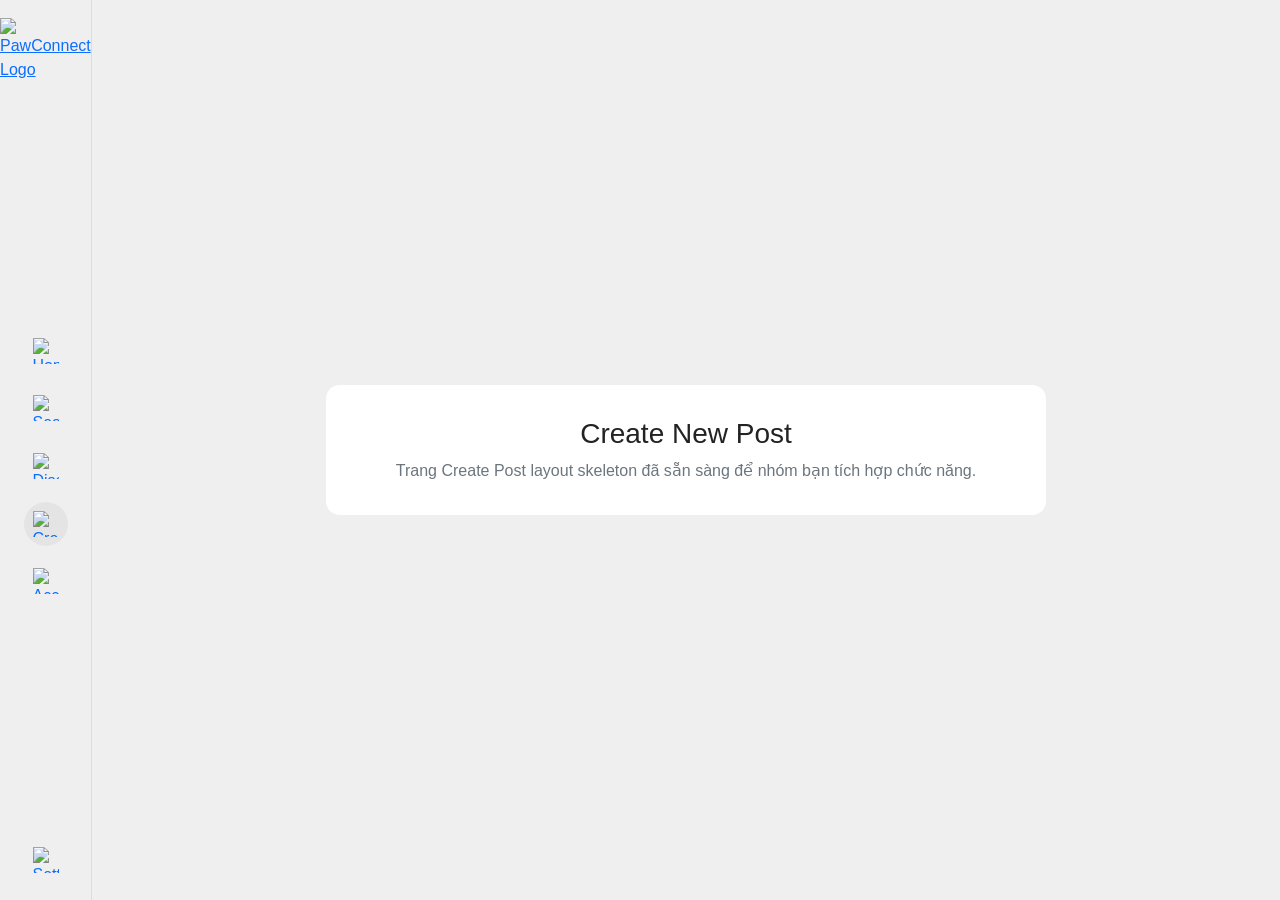
==== pages/create-post.html @ 1da83ef6 "feat: complete newsfeed layout responsive and comment modal" ====
<!doctype html>
<html lang="vi">
<head>
  <meta charset="UTF-8">
  <meta name="viewport" content="width=device-width, initial-scale=1.0">
  <title>PawConnect - Create Post</title>
  <link href="https://cdn.jsdelivr.net/npm/bootstrap@5.3.3/dist/css/bootstrap.min.css" rel="stylesheet">
  <link rel="stylesheet" href="../assets/css/styles.css">
</head>
<body>
  <div class="container-fluid px-0">
    <div class="row g-0">
    <aside class="left-sidebar col-2 col-md-1">
      <a class="sidebar-logo mb-4" href="../index.html" data-bs-toggle="tooltip" data-bs-title="Trang chủ PawConnect">
        <img src="../assets/images/logo-pawconnect.png" alt="PawConnect Logo">
      </a>
      <nav class="sidebar-nav">
        <a href="../index.html" class="nav-icon" data-bs-toggle="tooltip" data-bs-title="Home"><img src="../assets/images/icon-home.png" alt="Home"></a>
        <a href="search.html" class="nav-icon" data-bs-toggle="tooltip" data-bs-title="Search"><img src="../assets/images/icon-search.png" alt="Search"></a>
        <a href="discover.html" class="nav-icon" data-bs-toggle="tooltip" data-bs-title="Discover"><img src="../assets/images/icon-discover.png" alt="Discover"></a>
        <a href="create-post.html" class="nav-icon active" data-bs-toggle="tooltip" data-bs-title="Create New Post"><img src="../assets/images/icon-create.png" alt="Create"></a>
        <a href="profile.html" class="nav-icon" data-bs-toggle="tooltip" data-bs-title="User Account"><img src="../assets/images/icon-account.png" alt="Account"></a>
      </nav>
      <a href="settings.html" class="nav-icon settings-icon" data-bs-toggle="tooltip" data-bs-title="Settings"><img src="../assets/images/icon-settings.png" alt="Settings"></a>
    </aside>

    <section class="placeholder-page col">
      <div class="placeholder-box">
        <h1 class="h3 mb-2">Create New Post</h1>
        <p class="text-secondary mb-0">Trang Create Post layout skeleton đã sẵn sàng để nhóm bạn tích hợp chức năng.</p>
      </div>
    </section>
    </div>
  </div>
  <script src="https://cdn.jsdelivr.net/npm/bootstrap@5.3.3/dist/js/bootstrap.bundle.min.js"></script>
  <script src="../assets/js/main.js"></script>
</body>
</html>
---- assets/css/styles.css ----
:root {
  --sidebar-width: 92px;
  --feed-width: 640px;
  --bg-page: #efefef;
  --bg-card: #ffffff;
  --text-main: #232323;
  --text-soft: #6f6f6f;
}

* {
  box-sizing: border-box;
}

body {
  margin: 0;
  font-family: "Segoe UI", Tahoma, Geneva, Verdana, sans-serif;
  background: var(--bg-page);
  color: var(--text-main);
}

.app-shell {
  min-height: 100vh;
  display: flex;
}

.left-sidebar {
  position: fixed;
  inset: 0 auto 0 0;
  width: var(--sidebar-width);
  background: transparent;
  border-right: 1px solid #ddd;
  display: grid;
  grid-template-rows: auto 1fr auto;
  justify-items: center;
  padding: 1.1rem 0 1.1rem;
  z-index: 1000;
}

.sidebar-logo img {
  width: 58px;
  height: 58px;
  object-fit: contain;
}

.sidebar-nav {
  display: flex;
  flex-direction: column;
  gap: 0.85rem;
  align-self: center;
}

.nav-icon {
  width: 44px;
  height: 44px;
  display: grid;
  place-items: center;
  border-radius: 50%;
  transition: background-color 0.18s ease;
}

.nav-icon img {
  width: 26px;
  height: 26px;
  object-fit: contain;
}

.nav-icon:hover,
.nav-icon.active {
  background: #e4e4e4;
}

.settings-icon {
  margin-top: 0.75rem;
}

.feed-wrapper {
  margin-left: var(--sidebar-width);
  width: calc(100% - var(--sidebar-width));
  display: flex;
  justify-content: center;
  padding: 1.1rem 1rem 2rem;
}

.feed-column {
  width: 100%;
  max-width: var(--feed-width);
}

.post-card {
  background: var(--bg-card);
  border-radius: 10px;
  padding: 0.9rem;
  margin-bottom: 1rem;
}

.post-header {
  display: flex;
  align-items: center;
  gap: 0.65rem;
  margin-bottom: 0.75rem;
}

.avatar {
  width: 38px;
  height: 38px;
  border-radius: 50%;
  object-fit: cover;
}

.username {
  font-size: 0.96rem;
  margin: 0;
  line-height: 1.1;
}

.post-time {
  margin: 0.15rem 0 0;
  font-size: 0.85rem;
  color: var(--text-soft);
  line-height: 1;
}

.post-more {
  margin-left: auto;
  color: #777;
  padding: 0 0.2rem;
  border: 0;
  line-height: 1;
}

.post-image {
  width: 100%;
  border-radius: 6px;
  object-fit: cover;
}

.post-actions {
  display: flex;
  gap: 0.45rem;
  margin-top: 0.55rem;
}

.icon-btn {
  border: 0;
  background: transparent;
  width: 34px;
  height: 34px;
  padding: 0;
  display: grid;
  place-items: center;
  border-radius: 50%;
}

.icon-btn:hover {
  background: #f1f1f1;
}

.icon-btn img {
  width: 21px;
  height: 21px;
  object-fit: contain;
}

.post-caption {
  margin-top: 0.25rem;
  font-size: 0.92rem;
}

.comments-modal {
  border-radius: 14px;
}

.comments-list {
  list-style: none;
  margin: 0;
  padding: 0;
  max-height: 320px;
  overflow-y: auto;
}

.comments-list li {
  padding: 0.55rem 0;
  border-bottom: 1px solid #ececec;
  font-size: 0.92rem;
}

.comments-list li:last-child {
  border-bottom: 0;
}

.comment-user {
  font-weight: 600;
  margin-right: 0.35rem;
}

.comment-empty {
  color: var(--text-soft);
  text-align: center;
  padding: 1rem 0;
}

.comment-input-wrap {
  display: flex;
  flex-wrap: nowrap;
  gap: 0.5rem;
}

.placeholder-page {
  min-height: 100vh;
  margin-left: var(--sidebar-width);
  padding: 2rem;
  display: flex;
  align-items: center;
  justify-content: center;
}

.placeholder-box {
  width: min(720px, 100%);
  background: #fff;
  border-radius: 14px;
  padding: 2rem;
  text-align: center;
}

@media (max-width: 991.98px) {
  :root {
    --sidebar-width: 76px;
  }

  .left-sidebar {
    padding: 0.9rem 0 0.9rem;
  }

  .sidebar-logo img {
    width: 50px;
    height: 50px;
  }

  .nav-icon {
    width: 40px;
    height: 40px;
  }

  .nav-icon img {
    width: 23px;
    height: 23px;
  }

  .feed-wrapper,
  .placeholder-page {
    margin-left: var(--sidebar-width);
    width: calc(100% - var(--sidebar-width));
  }
}

@media (max-width: 767.98px) {
  :root {
    --sidebar-width: 62px;
  }

  .left-sidebar {
    padding: 0.7rem 0 0.7rem;
  }

  .sidebar-nav {
    gap: 0.65rem;
  }

  .sidebar-logo img {
    width: 40px;
    height: 40px;
  }

  .nav-icon {
    width: 34px;
    height: 34px;
  }

  .nav-icon img {
    width: 20px;
    height: 20px;
  }

  .feed-wrapper,
  .placeholder-page {
    margin-left: var(--sidebar-width);
    width: calc(100% - var(--sidebar-width));
    padding: 0.8rem 0.55rem 1rem;
  }

  .post-card {
    padding: 0.65rem;
    border-radius: 8px;
  }

  .post-caption {
    font-size: 0.89rem;
  }
}
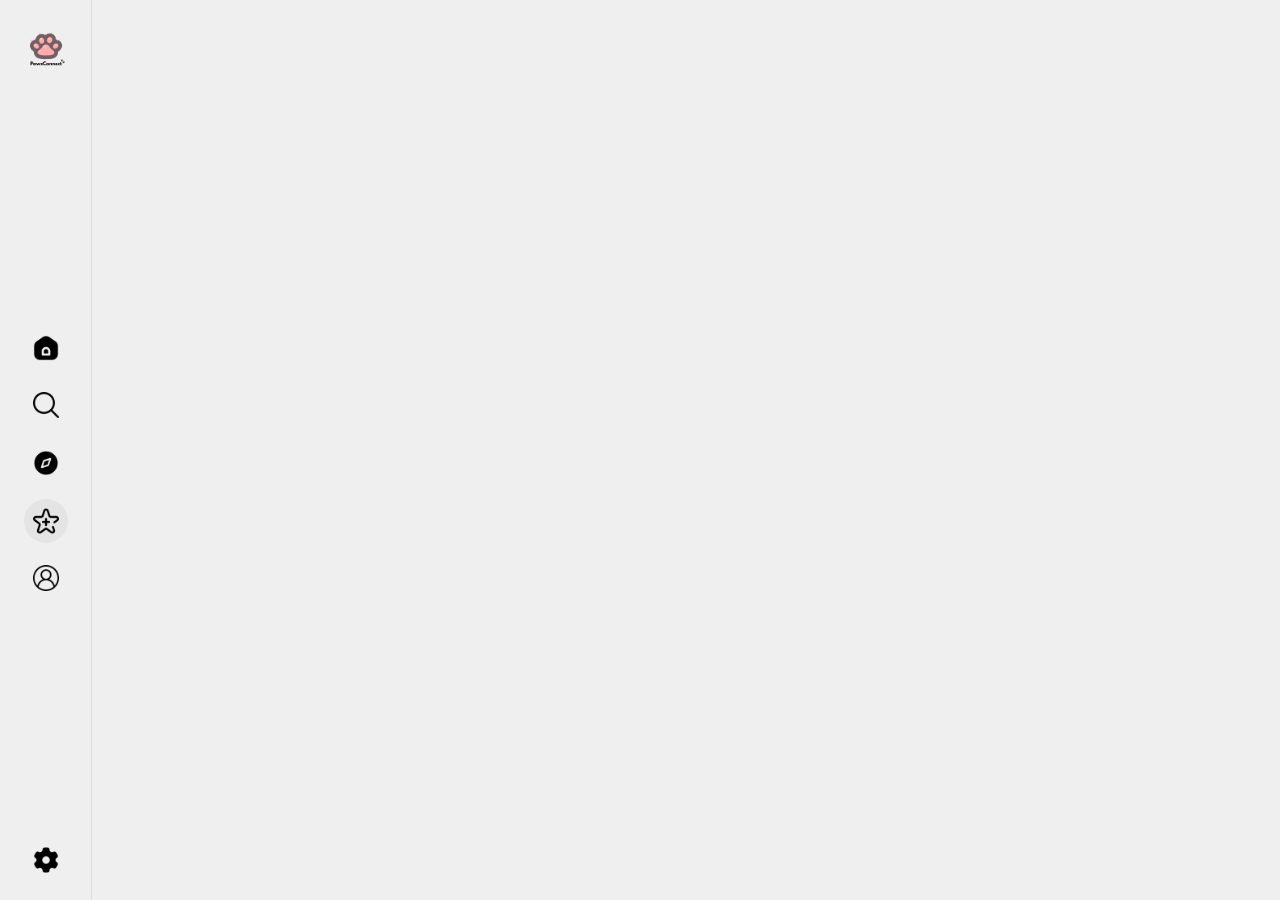
==== commit 786ef787: "Add files via upload Thêm layout create new post" ====
--- a/pages/create-post.html
+++ b/pages/create-post.html
@@ -1,38 +1,266 @@
 <!doctype html>
 <html lang="vi">
-<head>
-  <meta charset="UTF-8">
-  <meta name="viewport" content="width=device-width, initial-scale=1.0">
-  <title>PawConnect - Create Post</title>
-  <link href="https://cdn.jsdelivr.net/npm/bootstrap@5.3.3/dist/css/bootstrap.min.css" rel="stylesheet">
-  <link rel="stylesheet" href="../assets/css/styles.css">
-</head>
-<body>
-  <div class="container-fluid px-0">
-    <div class="row g-0">
-    <aside class="left-sidebar col-2 col-md-1">
-      <a class="sidebar-logo mb-4" href="../index.html" data-bs-toggle="tooltip" data-bs-title="Trang chủ PawConnect">
-        <img src="../assets/images/logo-pawconnect.png" alt="PawConnect Logo">
-      </a>
-      <nav class="sidebar-nav">
-        <a href="../index.html" class="nav-icon" data-bs-toggle="tooltip" data-bs-title="Home"><img src="../assets/images/icon-home.png" alt="Home"></a>
-        <a href="search.html" class="nav-icon" data-bs-toggle="tooltip" data-bs-title="Search"><img src="../assets/images/icon-search.png" alt="Search"></a>
-        <a href="discover.html" class="nav-icon" data-bs-toggle="tooltip" data-bs-title="Discover"><img src="../assets/images/icon-discover.png" alt="Discover"></a>
-        <a href="create-post.html" class="nav-icon active" data-bs-toggle="tooltip" data-bs-title="Create New Post"><img src="../assets/images/icon-create.png" alt="Create"></a>
-        <a href="profile.html" class="nav-icon" data-bs-toggle="tooltip" data-bs-title="User Account"><img src="../assets/images/icon-account.png" alt="Account"></a>
-      </nav>
-      <a href="settings.html" class="nav-icon settings-icon" data-bs-toggle="tooltip" data-bs-title="Settings"><img src="../assets/images/icon-settings.png" alt="Settings"></a>
-    </aside>
-
-    <section class="placeholder-page col">
-      <div class="placeholder-box">
-        <h1 class="h3 mb-2">Create New Post</h1>
-        <p class="text-secondary mb-0">Trang Create Post layout skeleton đã sẵn sàng để nhóm bạn tích hợp chức năng.</p>
+  <head>
+    <meta charset="UTF-8" />
+    <meta name="viewport" content="width=device-width, initial-scale=1.0" />
+    <title>PawConnect - Create Post</title>
+    <link
+      href="https://cdn.jsdelivr.net/npm/bootstrap@5.3.3/dist/css/bootstrap.min.css"
+      rel="stylesheet"
+    />
+    <link
+      href="https://cdn.jsdelivr.net/npm/bootstrap-icons@1.11.3/font/bootstrap-icons.css"
+      rel="stylesheet"
+    />
+    <link rel="stylesheet" href="../assets/css/styles.css" />
+  </head>
+  <body>
+    <div class="container-fluid px-0">
+      <div class="row g-0">
+        <aside class="left-sidebar col-2 col-md-1">
+          <a
+            class="sidebar-logo mb-4"
+            href="../index.html"
+            data-bs-toggle="tooltip"
+            data-bs-title="Trang chủ PawConnect"
+          >
+            <img
+              src="../assets/SOURCE IMAGES/PawsConnect.png"
+              alt="PawConnect Logo"
+            />
+          </a>
+          <nav class="sidebar-nav">
+            <a
+              href="../index.html"
+              class="nav-icon"
+              data-bs-toggle="tooltip"
+              data-bs-title="Home"
+              ><img src="../assets/SOURCE IMAGES/home_5973558.png" alt="Home"
+            /></a>
+            <a
+              href="search.html"
+              class="nav-icon"
+              data-bs-toggle="tooltip"
+              data-bs-title="Search"
+              ><img src="../assets/SOURCE IMAGES/search.png" alt="Search"
+            /></a>
+            <a
+              href="discover.html"
+              class="nav-icon"
+              data-bs-toggle="tooltip"
+              data-bs-title="Discover"
+              ><img
+                src="../assets/SOURCE IMAGES/discovery_12028921.png"
+                alt="Discover"
+            /></a>
+            <!--  data-bs-toggle="modal"
+            data-bs-target="#createPostModal" -->
+            <a
+              href="create-post.html"
+              class="nav-icon active"
+              data-bs-toggle="modal"
+              data-bs-target="#createPostModal"
+              ><img src="../assets/SOURCE IMAGES/add.png" alt="Create"
+            /></a>
+            <a
+              href="profile.html"
+              class="nav-icon"
+              data-bs-toggle="tooltip"
+              data-bs-title="User Account"
+              ><img src="../assets/SOURCE IMAGES/user.png" alt="Account"
+            /></a>
+          </nav>
+          <a
+            href="settings.html"
+            class="nav-icon settings-icon"
+            data-bs-toggle="tooltip"
+            data-bs-title="Settings"
+            ><img src="../assets/SOURCE IMAGES/setting.png" alt="Settings"
+          /></a>
+        </aside>
+
+        <section
+          class="col d-flex justify-content-center align-items-center vh-100"
+        >
+          <!-- Modal -->
+          <div class="modal fade" id="createPostModal" tabindex="-1">
+            <div class="modal-dialog modal-dialog-centered modal-lg">
+              <div class="modal-content rounded-4">
+                <!-- Header -->
+                <div class="modal-header d-flex align-items-center">
+                  <button type="button" class="btn" data-bs-dismiss="modal">
+                    <i class="bi bi-arrow-left"></i>
+                  </button>
+                  <h5 class="modal-title mx-auto">Tạo bài viết mới</h5>
+                  <button class="btn btn-dark ms-auto">Chia sẻ</button>
+                </div>
+
+                <!-- Body -->
+                <div class="modal-body d-flex">
+                  <!-- LEFT: Ảnh -->
+                  <div class="w-50 d-flex align-items-center border-end">
+                    <img
+                      src="../assets/SOURCE IMAGES/meomeodemo.jpg"
+                      style="width: 100%; height: 100%; object-fit: cover"
+                    />
+                  </div>
+
+                  <!-- RIGHT: Settings -->
+                  <div class="w-50 ps-3">
+                    <!-- User -->
+                    <div class="account-item" style="display: block">
+                      <div
+                        class="left"
+                        style="display: flex; align-items: center; gap: 20px"
+                      >
+                        <img
+                          src="../assets/SOURCE IMAGES/meo_avatar.jpg"
+                          style="
+                            width: 45px;
+                            height: 45px;
+                            border-radius: 50%;
+                            object-fit: cover;
+                          "
+                        />
+                        <div style="display: flex; flex-direction: column">
+                          <span style="font-weight: 600">mieu123</span>
+                          <span style="font-size: 13px; color: #8e8e8e">
+                            Threads · Riêng tư
+                          </span>
+                        </div>
+                        <div class="form-check form-switch mb-2">
+                          <input class="form-check-input" type="checkbox" />
+                        </div>
+                      </div>
+                      <div
+                        class="left"
+                        style="
+                          display: flex;
+                          align-items: center;
+                          gap: 20px;
+                          margin-top: 10px;
+                        "
+                      >
+                        <img
+                          src="../assets/SOURCE IMAGES/meo_avatar.jpg"
+                          style="
+                            width: 45px;
+                            height: 45px;
+                            border-radius: 50%;
+                            object-fit: cover;
+                          "
+                        />
+                        <div style="display: flex; flex-direction: column">
+                          <span style="font-weight: 600">mieumieu</span>
+                          <span style="font-size: 13px; color: #8e8e8e">
+                            Facebook · Riêng tư
+                          </span>
+                        </div>
+                        <div class="form-check form-switch mb-2">
+                          <input class="form-check-input" type="checkbox" />
+                        </div>
+                      </div>
+                    </div>
+                    <!-- Settings -->
+                    <div class="settings">
+                      <style>
+                        .desc {
+                          display: block;
+                          font-size: 13px;
+                          margin-top: 4px;
+                          line-height: 1.4;
+                          color: #8e8e8e;
+                          padding-right: 40px;
+                        }
+
+                        .form-check-input {
+                          margin-left: 0;
+                          cursor: pointer;
+                        }
+                      </style>
+                      <div
+                        class="d-flex justify-content-between align-items-center p-2 ps-0"
+                      >
+                        <span style="font-weight: 600">Cài đặt nâng cao</span>
+                        <i class="bi bi-chevron-down"></i>
+                      </div>
+                      <!-- Item 1 -->
+                      <div class="mb-3">
+                        <div
+                          class="form-check form-switch d-flex justify-content-between align-items-center ps-0"
+                        >
+                          <label class="form-check-label">
+                            Ẩn lượt thích và lượt xem trên bài viết này
+                          </label>
+                          <input class="form-check-input" type="checkbox" />
+                        </div>
+                        <span class="desc">
+                          Số lượt thích và lượt xem trên bài viết của bạn sẽ
+                          không hiển thị cho người khác. Bạn vẫn có thể xem tổng
+                          số lượt thích trong phần thống kê chi tiết.
+                        </span>
+                      </div>
+
+                      <!-- Item 2 -->
+                      <div class="mb-3">
+                        <div
+                          class="form-check form-switch d-flex justify-content-between align-items-center ps-0"
+                        >
+                          <label class="form-check-label">
+                            Tắt tính năng bình luận
+                          </label>
+                          <input class="form-check-input" type="checkbox" />
+                        </div>
+                        <span class="desc">
+                          Người khác sẽ không thể bình luận vào bài viết này.
+                          Bạn có thể bật lại bình luận bất kỳ lúc nào sau khi
+                          đăng.
+                        </span>
+                      </div>
+
+                      <!-- Item 3 -->
+                      <div class="mb-3">
+                        <div
+                          class="form-check form-switch d-flex justify-content-between align-items-center ps-0"
+                        >
+                          <label class="form-check-label">
+                            Tự động chia sẻ lên Threads
+                          </label>
+                          <input class="form-check-input" type="checkbox" />
+                        </div>
+                        <span class="desc">
+                          Bài viết của bạn sẽ được chia sẻ đồng thời lên
+                          Threads. Nội dung và hình ảnh sẽ được giữ nguyên khi
+                          đăng.
+                        </span>
+                      </div>
+
+                      <!-- Item 4 -->
+                      <div class="mb-3">
+                        <div
+                          class="form-check form-switch d-flex justify-content-between align-items-center ps-0"
+                        >
+                          <label class="form-check-label">
+                            Tự động chia sẻ lên Facebook
+                          </label>
+                          <input class="form-check-input" type="checkbox" />
+                        </div>
+                        <span class="desc">
+                          Bài viết sẽ được đồng bộ lên tài khoản Facebook đã
+                          liên kết. Bạn có thể quản lý quyền riêng tư trong cài
+                          đặt Facebook.
+                        </span>
+                      </div>
+                    </div>
+                  </div>
+                </div>
+              </div>
+            </div>
+          </div>
+        </section>
       </div>
-    </section>
     </div>
-  </div>
-  <script src="https://cdn.jsdelivr.net/npm/bootstrap@5.3.3/dist/js/bootstrap.bundle.min.js"></script>
-  <script src="../assets/js/main.js"></script>
-</body>
+    <script src="https://cdn.jsdelivr.net/npm/bootstrap@5.3.3/dist/js/bootstrap.bundle.min.js"></script>
+    <script src="../assets/js/main.js"></script>
+  </body>
 </html>
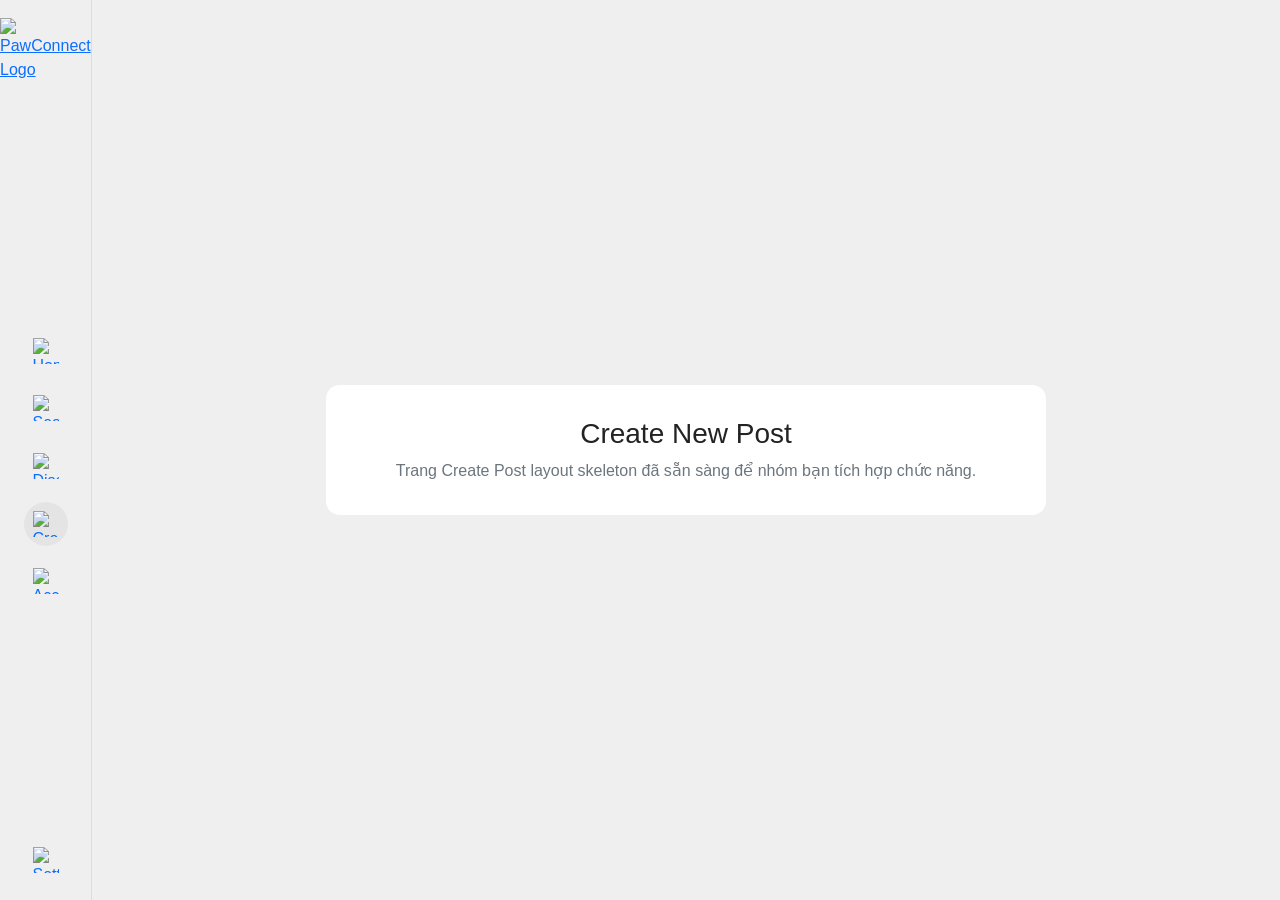
==== commit a4c446be: "Merge pull request #2 from Linhbui2912/Newfeed---Yến-Linh Newfeed   yến linh" ====
--- a/pages/create-post.html
+++ b/pages/create-post.html
@@ -1,266 +1,38 @@
 <!doctype html>
 <html lang="vi">
-  <head>
-    <meta charset="UTF-8" />
-    <meta name="viewport" content="width=device-width, initial-scale=1.0" />
-    <title>PawConnect - Create Post</title>
-    <link
-      href="https://cdn.jsdelivr.net/npm/bootstrap@5.3.3/dist/css/bootstrap.min.css"
-      rel="stylesheet"
-    />
-    <link
-      href="https://cdn.jsdelivr.net/npm/bootstrap-icons@1.11.3/font/bootstrap-icons.css"
-      rel="stylesheet"
-    />
-    <link rel="stylesheet" href="../assets/css/styles.css" />
-  </head>
-  <body>
-    <div class="container-fluid px-0">
-      <div class="row g-0">
-        <aside class="left-sidebar col-2 col-md-1">
-          <a
-            class="sidebar-logo mb-4"
-            href="../index.html"
-            data-bs-toggle="tooltip"
-            data-bs-title="Trang chủ PawConnect"
-          >
-            <img
-              src="../assets/SOURCE IMAGES/PawsConnect.png"
-              alt="PawConnect Logo"
-            />
-          </a>
-          <nav class="sidebar-nav">
-            <a
-              href="../index.html"
-              class="nav-icon"
-              data-bs-toggle="tooltip"
-              data-bs-title="Home"
-              ><img src="../assets/SOURCE IMAGES/home_5973558.png" alt="Home"
-            /></a>
-            <a
-              href="search.html"
-              class="nav-icon"
-              data-bs-toggle="tooltip"
-              data-bs-title="Search"
-              ><img src="../assets/SOURCE IMAGES/search.png" alt="Search"
-            /></a>
-            <a
-              href="discover.html"
-              class="nav-icon"
-              data-bs-toggle="tooltip"
-              data-bs-title="Discover"
-              ><img
-                src="../assets/SOURCE IMAGES/discovery_12028921.png"
-                alt="Discover"
-            /></a>
-            <!--  data-bs-toggle="modal"
-            data-bs-target="#createPostModal" -->
-            <a
-              href="create-post.html"
-              class="nav-icon active"
-              data-bs-toggle="modal"
-              data-bs-target="#createPostModal"
-              ><img src="../assets/SOURCE IMAGES/add.png" alt="Create"
-            /></a>
-            <a
-              href="profile.html"
-              class="nav-icon"
-              data-bs-toggle="tooltip"
-              data-bs-title="User Account"
-              ><img src="../assets/SOURCE IMAGES/user.png" alt="Account"
-            /></a>
-          </nav>
-          <a
-            href="settings.html"
-            class="nav-icon settings-icon"
-            data-bs-toggle="tooltip"
-            data-bs-title="Settings"
-            ><img src="../assets/SOURCE IMAGES/setting.png" alt="Settings"
-          /></a>
-        </aside>
+<head>
+  <meta charset="UTF-8">
+  <meta name="viewport" content="width=device-width, initial-scale=1.0">
+  <title>PawConnect - Create Post</title>
+  <link href="https://cdn.jsdelivr.net/npm/bootstrap@5.3.3/dist/css/bootstrap.min.css" rel="stylesheet">
+  <link rel="stylesheet" href="../assets/css/styles.css">
+</head>
+<body>
+  <div class="container-fluid px-0">
+    <div class="row g-0">
+    <aside class="left-sidebar col-2 col-md-1">
+      <a class="sidebar-logo mb-4" href="../index.html" data-bs-toggle="tooltip" data-bs-title="Trang chủ PawConnect">
+        <img src="../assets/images/logo-pawconnect.png" alt="PawConnect Logo">
+      </a>
+      <nav class="sidebar-nav">
+        <a href="../index.html" class="nav-icon" data-bs-toggle="tooltip" data-bs-title="Home"><img src="../assets/images/icon-home.png" alt="Home"></a>
+        <a href="search.html" class="nav-icon" data-bs-toggle="tooltip" data-bs-title="Search"><img src="../assets/images/icon-search.png" alt="Search"></a>
+        <a href="discover.html" class="nav-icon" data-bs-toggle="tooltip" data-bs-title="Discover"><img src="../assets/images/icon-discover.png" alt="Discover"></a>
+        <a href="create-post.html" class="nav-icon active" data-bs-toggle="tooltip" data-bs-title="Create New Post"><img src="../assets/images/icon-create.png" alt="Create"></a>
+        <a href="profile.html" class="nav-icon" data-bs-toggle="tooltip" data-bs-title="User Account"><img src="../assets/images/icon-account.png" alt="Account"></a>
+      </nav>
+      <a href="settings.html" class="nav-icon settings-icon" data-bs-toggle="tooltip" data-bs-title="Settings"><img src="../assets/images/icon-settings.png" alt="Settings"></a>
+    </aside>
 
-        <section
-          class="col d-flex justify-content-center align-items-center vh-100"
-        >
-          <!-- Modal -->
-          <div class="modal fade" id="createPostModal" tabindex="-1">
-            <div class="modal-dialog modal-dialog-centered modal-lg">
-              <div class="modal-content rounded-4">
-                <!-- Header -->
-                <div class="modal-header d-flex align-items-center">
-                  <button type="button" class="btn" data-bs-dismiss="modal">
-                    <i class="bi bi-arrow-left"></i>
-                  </button>
-                  <h5 class="modal-title mx-auto">Tạo bài viết mới</h5>
-                  <button class="btn btn-dark ms-auto">Chia sẻ</button>
-                </div>
-
-                <!-- Body -->
-                <div class="modal-body d-flex">
-                  <!-- LEFT: Ảnh -->
-                  <div class="w-50 d-flex align-items-center border-end">
-                    <img
-                      src="../assets/SOURCE IMAGES/meomeodemo.jpg"
-                      style="width: 100%; height: 100%; object-fit: cover"
-                    />
-                  </div>
-
-                  <!-- RIGHT: Settings -->
-                  <div class="w-50 ps-3">
-                    <!-- User -->
-                    <div class="account-item" style="display: block">
-                      <div
-                        class="left"
-                        style="display: flex; align-items: center; gap: 20px"
-                      >
-                        <img
-                          src="../assets/SOURCE IMAGES/meo_avatar.jpg"
-                          style="
-                            width: 45px;
-                            height: 45px;
-                            border-radius: 50%;
-                            object-fit: cover;
-                          "
-                        />
-                        <div style="display: flex; flex-direction: column">
-                          <span style="font-weight: 600">mieu123</span>
-                          <span style="font-size: 13px; color: #8e8e8e">
-                            Threads · Riêng tư
-                          </span>
-                        </div>
-                        <div class="form-check form-switch mb-2">
-                          <input class="form-check-input" type="checkbox" />
-                        </div>
-                      </div>
-                      <div
-                        class="left"
-                        style="
-                          display: flex;
-                          align-items: center;
-                          gap: 20px;
-                          margin-top: 10px;
-                        "
-                      >
-                        <img
-                          src="../assets/SOURCE IMAGES/meo_avatar.jpg"
-                          style="
-                            width: 45px;
-                            height: 45px;
-                            border-radius: 50%;
-                            object-fit: cover;
-                          "
-                        />
-                        <div style="display: flex; flex-direction: column">
-                          <span style="font-weight: 600">mieumieu</span>
-                          <span style="font-size: 13px; color: #8e8e8e">
-                            Facebook · Riêng tư
-                          </span>
-                        </div>
-                        <div class="form-check form-switch mb-2">
-                          <input class="form-check-input" type="checkbox" />
-                        </div>
-                      </div>
-                    </div>
-                    <!-- Settings -->
-                    <div class="settings">
-                      <style>
-                        .desc {
-                          display: block;
-                          font-size: 13px;
-                          margin-top: 4px;
-                          line-height: 1.4;
-                          color: #8e8e8e;
-                          padding-right: 40px;
-                        }
-
-                        .form-check-input {
-                          margin-left: 0;
-                          cursor: pointer;
-                        }
-                      </style>
-                      <div
-                        class="d-flex justify-content-between align-items-center p-2 ps-0"
-                      >
-                        <span style="font-weight: 600">Cài đặt nâng cao</span>
-                        <i class="bi bi-chevron-down"></i>
-                      </div>
-                      <!-- Item 1 -->
-                      <div class="mb-3">
-                        <div
-                          class="form-check form-switch d-flex justify-content-between align-items-center ps-0"
-                        >
-                          <label class="form-check-label">
-                            Ẩn lượt thích và lượt xem trên bài viết này
-                          </label>
-                          <input class="form-check-input" type="checkbox" />
-                        </div>
-                        <span class="desc">
-                          Số lượt thích và lượt xem trên bài viết của bạn sẽ
-                          không hiển thị cho người khác. Bạn vẫn có thể xem tổng
-                          số lượt thích trong phần thống kê chi tiết.
-                        </span>
-                      </div>
-
-                      <!-- Item 2 -->
-                      <div class="mb-3">
-                        <div
-                          class="form-check form-switch d-flex justify-content-between align-items-center ps-0"
-                        >
-                          <label class="form-check-label">
-                            Tắt tính năng bình luận
-                          </label>
-                          <input class="form-check-input" type="checkbox" />
-                        </div>
-                        <span class="desc">
-                          Người khác sẽ không thể bình luận vào bài viết này.
-                          Bạn có thể bật lại bình luận bất kỳ lúc nào sau khi
-                          đăng.
-                        </span>
-                      </div>
-
-                      <!-- Item 3 -->
-                      <div class="mb-3">
-                        <div
-                          class="form-check form-switch d-flex justify-content-between align-items-center ps-0"
-                        >
-                          <label class="form-check-label">
-                            Tự động chia sẻ lên Threads
-                          </label>
-                          <input class="form-check-input" type="checkbox" />
-                        </div>
-                        <span class="desc">
-                          Bài viết của bạn sẽ được chia sẻ đồng thời lên
-                          Threads. Nội dung và hình ảnh sẽ được giữ nguyên khi
-                          đăng.
-                        </span>
-                      </div>
-
-                      <!-- Item 4 -->
-                      <div class="mb-3">
-                        <div
-                          class="form-check form-switch d-flex justify-content-between align-items-center ps-0"
-                        >
-                          <label class="form-check-label">
-                            Tự động chia sẻ lên Facebook
-                          </label>
-                          <input class="form-check-input" type="checkbox" />
-                        </div>
-                        <span class="desc">
-                          Bài viết sẽ được đồng bộ lên tài khoản Facebook đã
-                          liên kết. Bạn có thể quản lý quyền riêng tư trong cài
-                          đặt Facebook.
-                        </span>
-                      </div>
-                    </div>
-                  </div>
-                </div>
-              </div>
-            </div>
-          </div>
-        </section>
+    <section class="placeholder-page col">
+      <div class="placeholder-box">
+        <h1 class="h3 mb-2">Create New Post</h1>
+        <p class="text-secondary mb-0">Trang Create Post layout skeleton đã sẵn sàng để nhóm bạn tích hợp chức năng.</p>
       </div>
+    </section>
     </div>
-    <script src="https://cdn.jsdelivr.net/npm/bootstrap@5.3.3/dist/js/bootstrap.bundle.min.js"></script>
-    <script src="../assets/js/main.js"></script>
-  </body>
+  </div>
+  <script src="https://cdn.jsdelivr.net/npm/bootstrap@5.3.3/dist/js/bootstrap.bundle.min.js"></script>
+  <script src="../assets/js/main.js"></script>
+</body>
 </html>
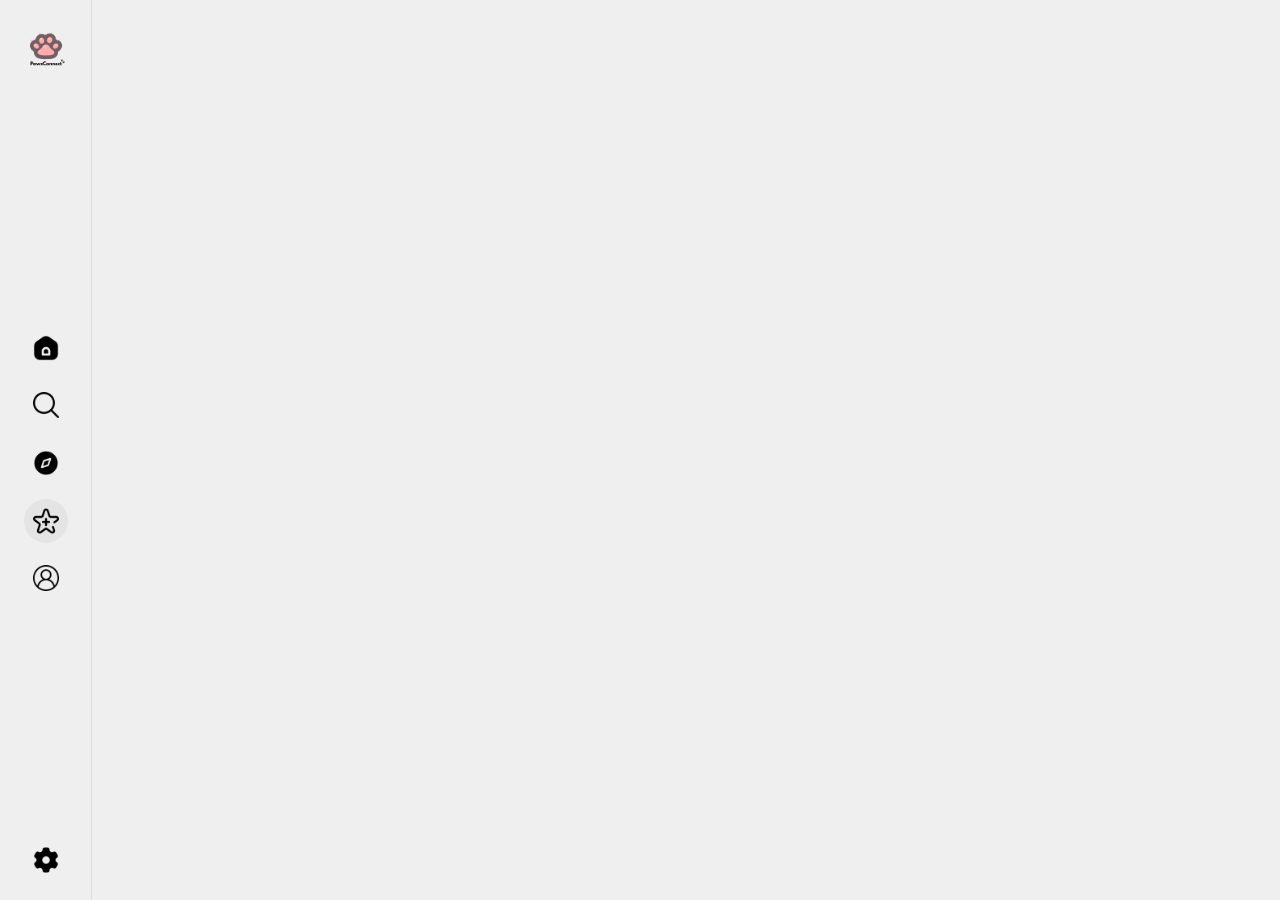
==== commit 20af8647: "Merge pull request #5 from Linhbui2912/New-Post---Hong-Nhu New post   hong nhu" ====
--- a/pages/create-post.html
+++ b/pages/create-post.html
@@ -1,38 +1,315 @@
 <!doctype html>
 <html lang="vi">
-<head>
-  <meta charset="UTF-8">
-  <meta name="viewport" content="width=device-width, initial-scale=1.0">
-  <title>PawConnect - Create Post</title>
-  <link href="https://cdn.jsdelivr.net/npm/bootstrap@5.3.3/dist/css/bootstrap.min.css" rel="stylesheet">
-  <link rel="stylesheet" href="../assets/css/styles.css">
-</head>
-<body>
-  <div class="container-fluid px-0">
-    <div class="row g-0">
-    <aside class="left-sidebar col-2 col-md-1">
-      <a class="sidebar-logo mb-4" href="../index.html" data-bs-toggle="tooltip" data-bs-title="Trang chủ PawConnect">
-        <img src="../assets/images/logo-pawconnect.png" alt="PawConnect Logo">
-      </a>
-      <nav class="sidebar-nav">
-        <a href="../index.html" class="nav-icon" data-bs-toggle="tooltip" data-bs-title="Home"><img src="../assets/images/icon-home.png" alt="Home"></a>
-        <a href="search.html" class="nav-icon" data-bs-toggle="tooltip" data-bs-title="Search"><img src="../assets/images/icon-search.png" alt="Search"></a>
-        <a href="discover.html" class="nav-icon" data-bs-toggle="tooltip" data-bs-title="Discover"><img src="../assets/images/icon-discover.png" alt="Discover"></a>
-        <a href="create-post.html" class="nav-icon active" data-bs-toggle="tooltip" data-bs-title="Create New Post"><img src="../assets/images/icon-create.png" alt="Create"></a>
-        <a href="profile.html" class="nav-icon" data-bs-toggle="tooltip" data-bs-title="User Account"><img src="../assets/images/icon-account.png" alt="Account"></a>
-      </nav>
-      <a href="settings.html" class="nav-icon settings-icon" data-bs-toggle="tooltip" data-bs-title="Settings"><img src="../assets/images/icon-settings.png" alt="Settings"></a>
-    </aside>
+  <head>
+    <meta charset="UTF-8" />
+    <meta name="viewport" content="width=device-width, initial-scale=1.0" />
+    <title>PawConnect - Create Post</title>
+    <link
+      href="https://cdn.jsdelivr.net/npm/bootstrap@5.3.3/dist/css/bootstrap.min.css"
+      rel="stylesheet"
+    />
+    <link
+      href="https://cdn.jsdelivr.net/npm/bootstrap-icons@1.11.3/font/bootstrap-icons.css"
+      rel="stylesheet"
+    />
+    <link rel="stylesheet" href="../assets/css/styles.css" />
+  </head>
+  <body>
+    <div class="container-fluid px-0">
+      <div class="row g-0">
+        <aside class="left-sidebar col-2 col-md-1">
+          <a
+            class="sidebar-logo mb-4"
+            href="../index.html"
+            data-bs-toggle="tooltip"
+            data-bs-title="Trang chủ PawConnect"
+          >
+            <img
+              src="../assets/SOURCE IMAGES/PawsConnect.png"
+              alt="PawConnect Logo"
+            />
+          </a>
+          <nav class="sidebar-nav">
+            <a
+              href="../index.html"
+              class="nav-icon"
+              data-bs-toggle="tooltip"
+              data-bs-title="Home"
+              ><img src="../assets/SOURCE IMAGES/home_5973558.png" alt="Home"
+            /></a>
+            <a
+              href="search.html"
+              class="nav-icon"
+              data-bs-toggle="tooltip"
+              data-bs-title="Search"
+              ><img src="../assets/SOURCE IMAGES/search.png" alt="Search"
+            /></a>
+            <a
+              href="discover.html"
+              class="nav-icon"
+              data-bs-toggle="tooltip"
+              data-bs-title="Discover"
+              ><img
+                src="../assets/SOURCE IMAGES/discovery_12028921.png"
+                alt="Discover"
+            /></a>
+            <!--  data-bs-toggle="modal"
+            data-bs-target="#createPostModal" -->
+            <a
+              href="create-post.html"
+              class="nav-icon active"
+              data-bs-toggle="modal"
+              data-bs-target="#createPostModal"
+              ><img src="../assets/SOURCE IMAGES/add.png" alt="Create"
+            /></a>
+            <a
+              href="profile.html"
+              class="nav-icon"
+              data-bs-toggle="tooltip"
+              data-bs-title="User Account"
+              ><img src="../assets/SOURCE IMAGES/user.png" alt="Account"
+            /></a>
+          </nav>
+          <a
+            href="settings.html"
+            class="nav-icon settings-icon"
+            data-bs-toggle="tooltip"
+            data-bs-title="Settings"
+            ><img src="../assets/SOURCE IMAGES/setting.png" alt="Settings"
+          /></a>
+        </aside>
 
-    <section class="placeholder-page col">
-      <div class="placeholder-box">
-        <h1 class="h3 mb-2">Create New Post</h1>
-        <p class="text-secondary mb-0">Trang Create Post layout skeleton đã sẵn sàng để nhóm bạn tích hợp chức năng.</p>
+        <section
+          class="col d-flex justify-content-center align-items-center vh-100"
+        >
+          <!-- Modal -->
+          <div class="modal fade" id="createPostModal" tabindex="-1">
+            <div class="modal-dialog modal-dialog-centered modal-lg">
+              <div class="modal-content rounded-4">
+                <!-- Header -->
+                <div class="modal-header d-flex align-items-center">
+                  <button type="button" class="btn" data-bs-dismiss="modal">
+                    <i class="bi bi-arrow-left"></i>
+                  </button>
+                  <h5 class="modal-title mx-auto">Tạo bài viết mới</h5>
+                  <button class="btn btn-dark ms-auto">Chia sẻ</button>
+                </div>
+
+                <!-- Body -->
+                <div class="modal-body d-flex flex-wrap">
+                  <!-- LEFT: Ảnh -->
+                  <div
+                    class="w-50 col-12 col-md-6 d-flex align-items-center border-end"
+                  >
+                    <img
+                      src="../assets/SOURCE IMAGES/meomeodemo.jpg"
+                      style="width: 100%; height: 100%; object-fit:cover"
+                    />
+                  </div>
+
+                  <!-- RIGHT: Settings -->
+                  <div class="w-50 col-12 col-md-6 ps-3">
+                    <!-- User -->
+                    <div class="container account-item">
+                      <div class="row">
+                        <div
+                          class="left col-9"
+                          style="display: flex; align-items: center; gap: 20px"
+                        >
+                          <img
+                            src="../assets/SOURCE IMAGES/meo_avatar.jpg"
+                            style="
+                              width: 45px;
+                              height: 45px;
+                              border-radius: 50%;
+                              object-fit: cover;
+                            "
+                          />
+                          <div style="display: flex; flex-direction: column">
+                            <span style="font-weight: 600">mieu123</span>
+                            <span style="font-size: 13px; color: #8e8e8e">
+                              Threads · Riêng tư
+                            </span>
+                          </div>
+                        </div>
+                        <div class="col-3 form-check form-switch ps-0">
+                          <input class="form-check-input ms-1" type="checkbox" />
+                        </div>
+                      </div>
+                      <div class="row">
+                        <div
+                          class="left col-9"
+                          style="
+                            display: flex;
+                            align-items: center;
+                            gap: 20px;
+                            margin-top: 10px;
+                          "
+                        >
+                          <img
+                            src="../assets/SOURCE IMAGES/meo_avatar.jpg"
+                            style="
+                              width: 45px;
+                              height: 45px;
+                              border-radius: 50%;
+                              object-fit: cover;
+                            "
+                          />
+                          <div style="display: flex; flex-direction: column">
+                            <span style="font-weight: 600">mieumieu</span>
+                            <span style="font-size: 13px; color: #8e8e8e">
+                              Facebook · Riêng tư
+                            </span>
+                          </div>                          
+                        </div>
+                        <div class="col-3 form-check form-switch ps-0"">
+                            <input
+                              class="form-check-input ms-1"
+                              type="checkbox"
+                            />
+                          </div>
+                      </div>
+                    </div>
+                    <!-- Settings -->
+                    <div class="container settings">
+                      <style>
+                        .desc {
+                          display: block;
+                          font-size: 13px;
+                          margin-top: 4px;
+                          line-height: 1.4;
+                          color: #8e8e8e;
+                          padding-right: 40px;
+                        }
+
+                        .form-check-input {
+                          margin-left: 0;
+                          cursor: pointer;
+                        }
+                      </style>
+                      <div
+                        class="row ps-0"
+                      >
+                      <div class ="d-flex justify-content-between align-items-center">
+                        <span style="font-weight: 600">Cài đặt nâng cao</span>
+                        <i class="bi bi-chevron-down"></i>
+                      </div>                        
+                      </div>
+                      <!-- Item 1 -->
+                      <div class="row mb-3">
+                        <!-- Cột nội dung -->
+                        <div class="col col-9">
+                          <label class="row form-check-label d-block ps-0">
+                            Ẩn lượt thích và lượt xem trên bài viết này
+                          </label>
+                        </div>
+                        <!-- Cột nút gạt -->
+                        <div
+                          class="col-3 d-flex align-items-start justify-content-end"
+                        >
+                          <div class="form-check form-switch m-0">
+                            <input class="form-check-input" type="checkbox" />
+                          </div>
+                        </div>
+                        <!-- Cột nội dung mô tả -->
+                        <div class="row">
+                          <div class="col-11 p-0">
+                            <span class="desc d-block p-0">
+                              Số lượt thích và lượt xem trên bài viết của bạn sẽ
+                              không hiển thị cho người khác. Bạn vẫn có thể xem
+                              tổng số lượt thích trong phần thống kê chi tiết.
+                            </span>
+                          </div>
+                        </div>
+                      </div>
+                      <!-- Item 2 -->
+                      <div class="row mb-3">
+                        <div class="col col-9">
+                          <label class="row form-check-label d-block ps-0">
+                            Tắt tính năng bình luận
+                          </label>
+                        </div>
+                        <!-- Cột nút gạt -->
+                        <div
+                          class="col col-3 d-flex align-items-start justify-content-end"
+                        >
+                          <div class="form-check form-switch m-0">
+                            <input class="form-check-input" type="checkbox" />
+                          </div>
+                        </div>
+                        <!-- Cột nội dung mô tả -->
+                        <div class="row">
+                          <div class="col col-11 p-0">
+                            <span class="desc d-block p-0">
+                              Người khác sẽ không thể bình luận vào bài viết
+                              này. Bạn có thể bật lại bình luận bất kỳ lúc nào
+                              sau khi đăng.
+                            </span>
+                          </div>
+                        </div>
+                      </div>
+                      <!-- Item 3 -->
+                      <div class="row mb-3">
+                        <div class="col col-9">
+                          <label class="row form-check-label d-block ps-0">
+                            Tự động chia sẻ lên Threads
+                          </label>
+                        </div>
+                        <!-- Cột nút gạt -->
+                        <div
+                          class="col col-3 d-flex align-items-start justify-content-end"
+                        >
+                          <div class="form-check form-switch m-0">
+                            <input class="form-check-input" type="checkbox" />
+                          </div>
+                        </div>
+                        <!-- Cột nội dung mô tả -->
+                        <div class="row">
+                          <div class="col col-11 p-0">
+                            <span class="desc d-block p-0">
+                              Bài viết của bạn sẽ được chia sẻ đồng thời lên
+                              Threads. Nội dung và hình ảnh sẽ được giữ nguyên
+                              khi đăng.
+                            </span>
+                          </div>
+                        </div>
+                      </div>
+                      <!-- Item 4 -->
+                      <div class="row mb-3">
+                        <div class="col col-9">
+                          <label class="row form-check-label d-block ps-0">
+                            Tự động chia sẻ lên Facebook
+                          </label>
+                        </div>
+                        <!-- Cột nút gạt -->
+                        <div
+                          class="col col-3 d-flex align-items-start justify-content-end"
+                        >
+                          <div class="form-check form-switch m-0">
+                            <input class="form-check-input" type="checkbox" />
+                          </div>
+                        </div>
+                        <!-- Cột nội dung mô tả -->
+                        <div class="row">
+                          <div class="col col-11 p-0">
+                            <span class="desc d-block p-0">
+                              Bài viết sẽ được đồng bộ lên tài khoản Facebook đã
+                              liên kết. Bạn có thể quản lý quyền riêng tư trong
+                              cài đặt Facebook.
+                            </span>
+                          </div>                          
+                        </div>
+                      </div>
+                    </div>
+                  </div>
+                </div>
+              </div>
+            </div>
+          </div>
+        </section>
       </div>
-    </section>
     </div>
-  </div>
-  <script src="https://cdn.jsdelivr.net/npm/bootstrap@5.3.3/dist/js/bootstrap.bundle.min.js"></script>
-  <script src="../assets/js/main.js"></script>
-</body>
+    <script src="https://cdn.jsdelivr.net/npm/bootstrap@5.3.3/dist/js/bootstrap.bundle.min.js"></script>
+    <script src="../assets/js/main.js"></script>
+  </body>
 </html>
--- a/assets/css/styles.css
+++ b/assets/css/styles.css
@@ -297,3 +297,78 @@
     font-size: 0.89rem;
   }
 }
+ 
+.explore-item {
+  display: block;
+  width: 100%;
+  aspect-ratio: 1 / 1; 
+  position: relative;
+  overflow: hidden;
+  background-color: #fafafa;
+}
+
+.explore-img {
+  position: absolute;
+  top: 0;
+  left: 0;
+  width: 100%; 
+  height: 100%; 
+  object-fit: cover !important; 
+  transition: filter 0.2s ease;
+  cursor: pointer;
+}
+
+.explore-img:hover {
+  filter: brightness(0.85); 
+}
+
+.modal-nav-btn {
+  position: absolute;
+  top: 50%;
+  transform: translateY(-50%);
+  background: rgba(255, 255, 255, 0.9);
+  border: none;
+  width: 36px;
+  height: 36px;
+  border-radius: 50%;
+  display: flex;
+  align-items: center;
+  justify-content: center;
+  cursor: pointer;
+  z-index: 1060; 
+  color: #000;
+  box-shadow: 0 4px 12px rgba(0,0,0,0.15);
+  transition: opacity 0.2s;
+  pointer-events: auto;
+}
+
+.modal-nav-btn:hover {
+  opacity: 0.8;
+}
+
+.modal-prev {
+  left: -50px;
+}
+
+.modal-next {
+  right: -50px; 
+}
+
+
+.ig-scrollbar::-webkit-scrollbar {
+  width: 0px; 
+  background: transparent;
+}
+.ig-scrollbar:hover::-webkit-scrollbar {
+  width: 6px;
+}
+.ig-scrollbar::-webkit-scrollbar-thumb {
+  background: #dbdbdb; 
+  border-radius: 10px;
+}
+
+.modal-content img {
+  max-width: 100%;
+}
+
+
